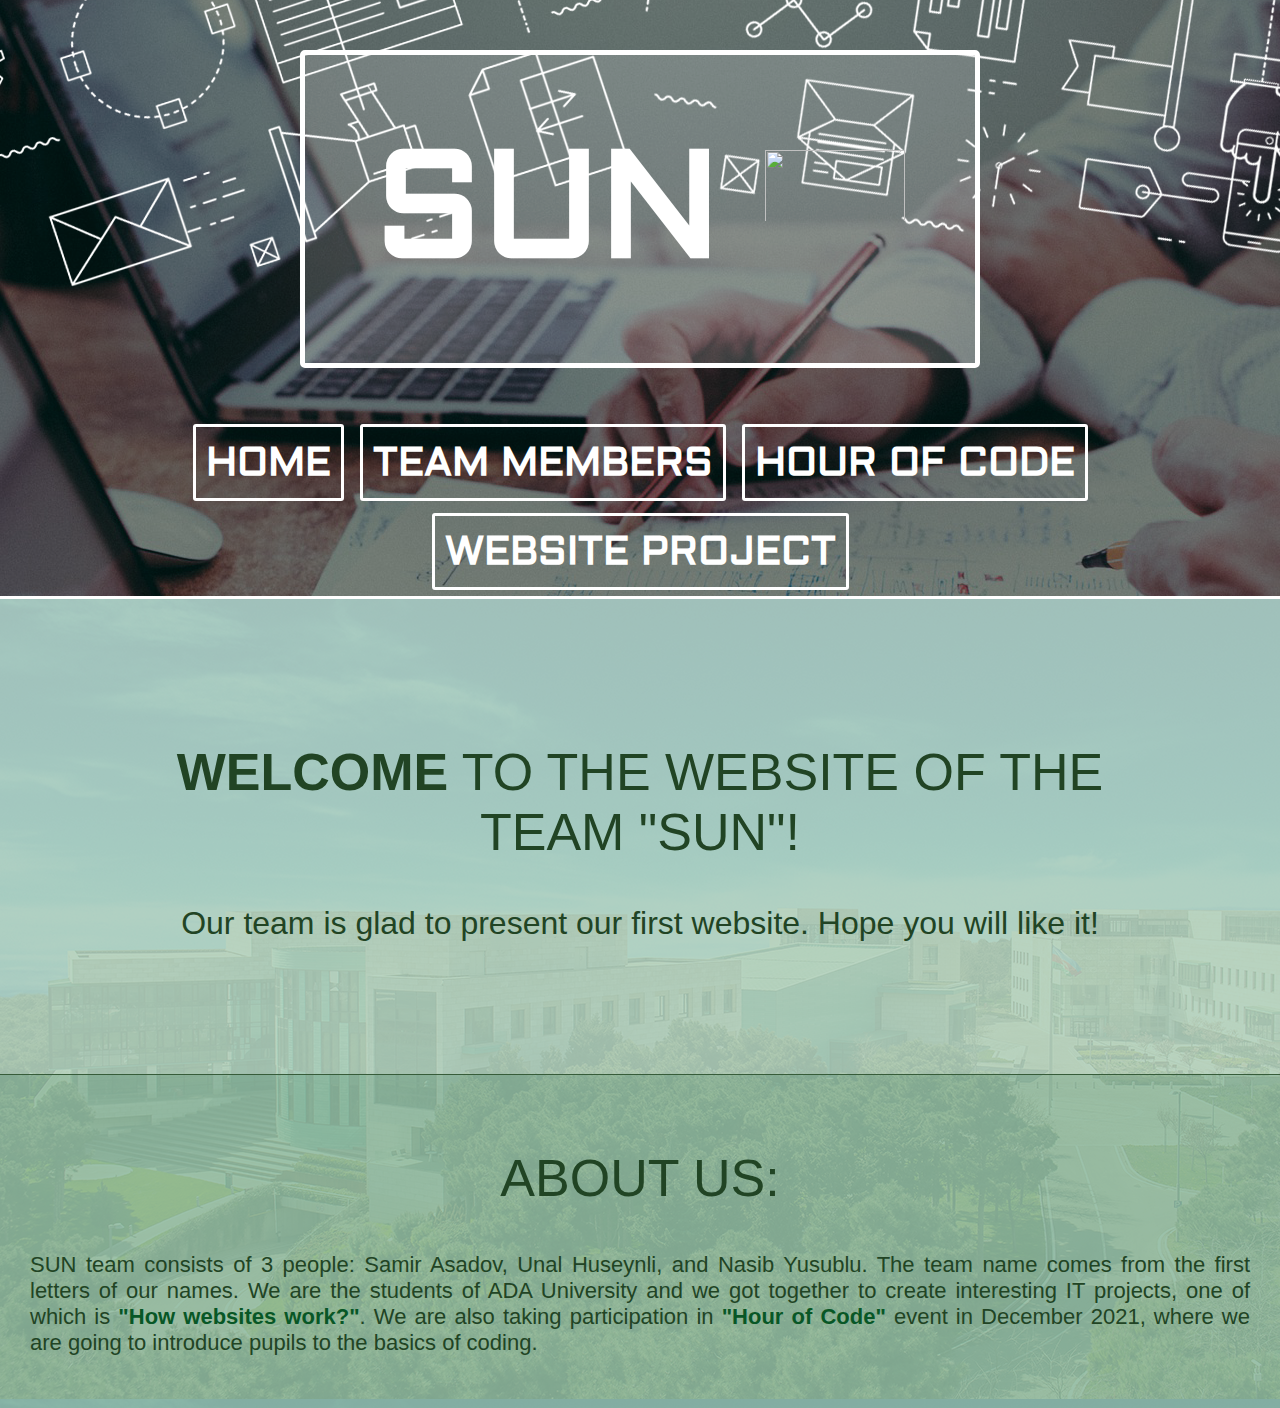
==== index.html @ 884ca81f "Add files via upload" ====
﻿<!DOCTYPE html>

<html>

<head>
  <title>SUN Team | Home</title>
  <link rel="stylesheet" href="styleindex.css">
  <link href='https://fonts.googleapis.com/css?family=Aldrich' rel='stylesheet'>
</head>

<body>
  <header>
    <h1>SUN <img src="./logo.png" height="106" width="140"></h1>
    <nav class="navigation">
      <a href="./index.html">Home</a>
      <a href="./team.html">Team Members</a>
      <a href="./hoc.html">Hour of Code</a>
      <a href="./website.html">Website Project</a>
    </nav>
  </header>
  <main>
   <div class="welcome">
      <h2><strong>Welcome</strong> to the website of the team "SUN"!</h2>
      <p>Our team is glad to present our first website. Hope you will like it!</p>
    </div>
    <div class="about">
        <h2>About Us:</h2>
        <p>SUN team consists of 3 people: Samir Asadov, Unal Huseynli, 
          and Nasib Yusublu. The team name comes from the first letters 
          of our names. We are the students of ADA University and we got 
          together to create interesting IT projects, 
          one of which is <a href="./website.html"><strong>"How websites work?"</strong></a>. 
          We are also taking participation in <a href="./hoc.html"><strong>"Hour of Code"</strong></a> 
          event in December 2021, where we are going to introduce pupils to the basics 
          of coding.</p>
    </div>
  </main>

</body>

</html>
---- styleindex.css ----
body {
    padding: 0;
    margin: 0; 
}

header {
    padding: 50px;
    text-align: center;
    background-position: center;
    background-image: url(./header.png);
    position: relative;
    border-bottom: 3px solid white;
}

header h1 {
    font-family: 'Aldrich';
    color: white;
    background-color: rgba(255, 255, 255, 0.164);
    font-size: 150px;
    border: 5px solid white;
    border-radius: 5px;
    width: 550px;
    margin: 0 auto;
    padding: 60px;

} 

a {
    text-decoration: none;
    color: rgb(8, 87, 38)
}

h2 {
    text-align: center;
    font-family: 'Oswald', sans-serif;
    font-size: 52px;
    font-weight: 500;
    text-transform: uppercase;
}

p {
    font-size: 32px;
    font-family: 'Varela Round', sans-serif;
    text-align: center;
}

nav {
    top: 50px; 
    position: relative;
}

nav a {
    font-family: 'Aldrich';
    border: 3px solid white;
    border-radius: 3px; 
    font-size: 40px;
    font-weight: 900;
    color: white;
    padding: 10px;
    margin: 6px;
    display: inline-block;
    text-transform: uppercase;
}

nav a:hover {
    background-color: rgba(141, 155, 139, 0.440);
}

main {
    background-image: url(./ADA.jpg);
}

.welcome {
    background-color: rgba(175, 207, 187, 0.89);
    padding: 100px;
    position: relative;
    color: rgb(33, 68, 36);
    border-bottom: 1px solid rgb(55, 92, 58); 
}

.about {
    background-color: rgba(143, 185, 159, 0.89);
    padding: 30px;
    color: rgb(33, 68, 36);
}

.about p {
    text-align: justify;
    font-size: 22px;
}

.about a:hover {
    color:rgb(45, 139, 53);
}
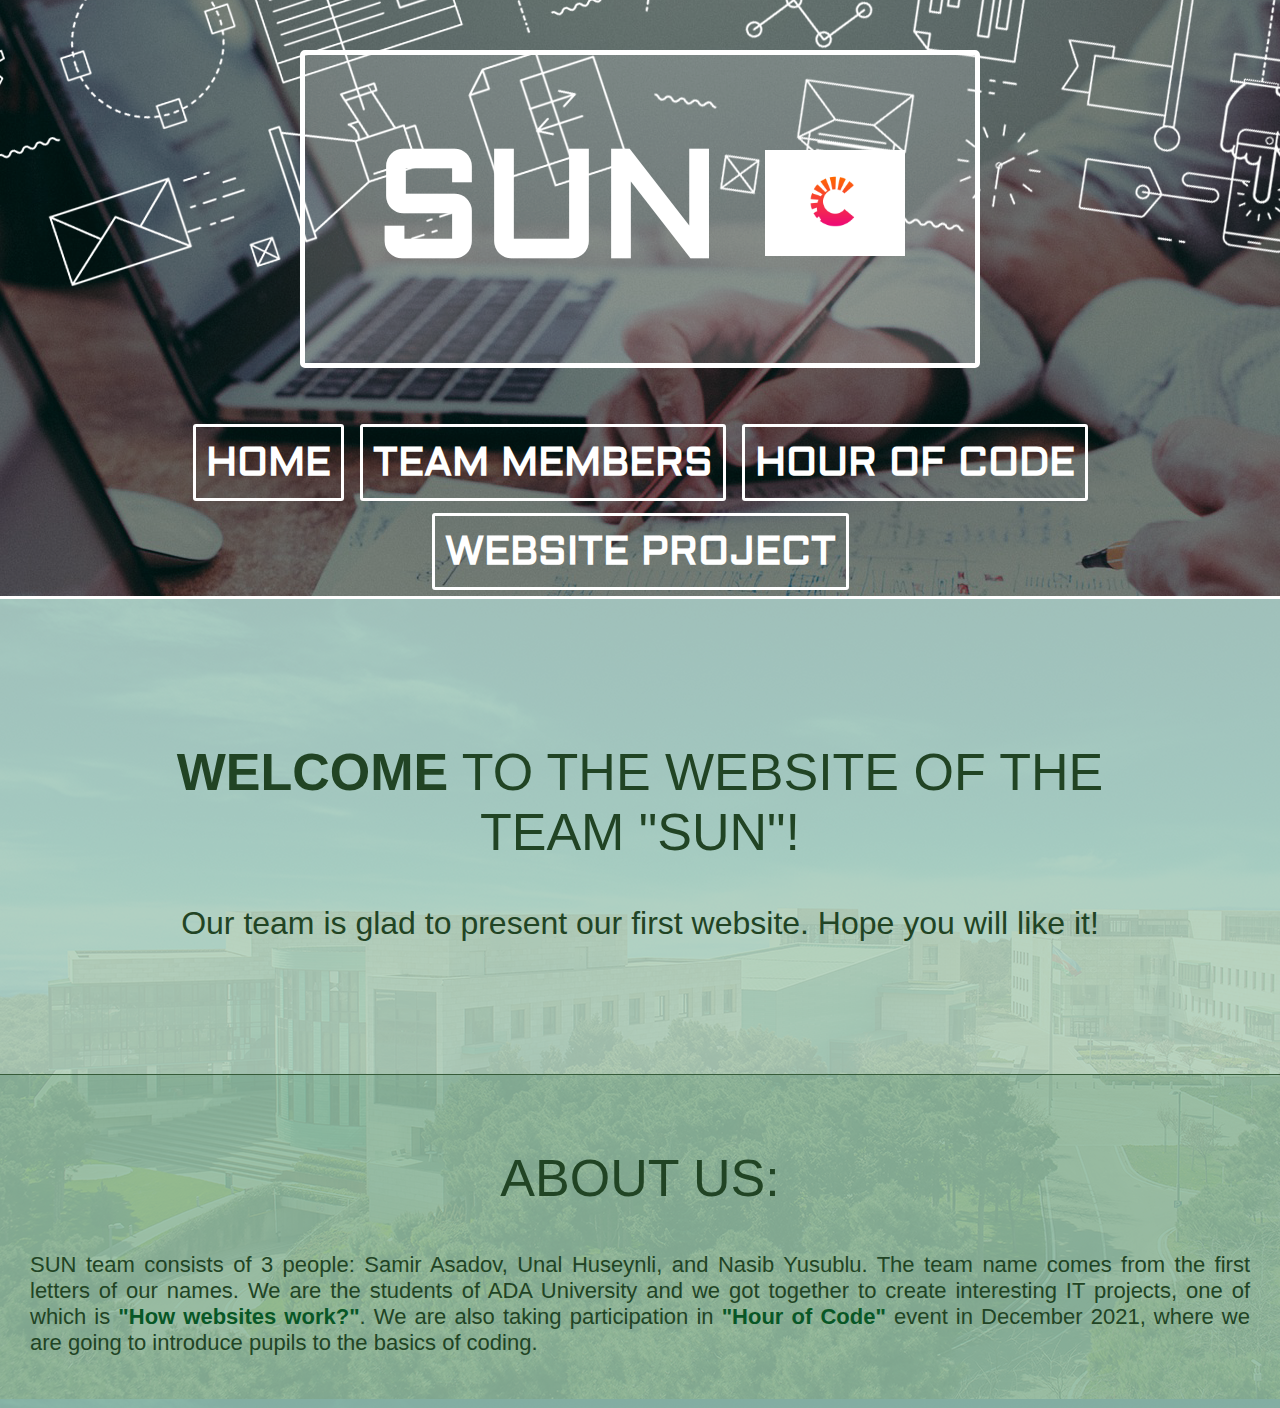
==== commit 7e1a7e76: "Update index.html" ====
--- a/index.html
+++ b/index.html
@@ -6,6 +6,7 @@
   <title>SUN Team | Home</title>
   <link rel="stylesheet" href="styleindex.css">
   <link href='https://fonts.googleapis.com/css?family=Aldrich' rel='stylesheet'>
+  <link rel="icon" href="./logo.png">
 </head>
 
 <body>
@@ -38,4 +39,4 @@
 
 </body>
 
-</html>+</html>
